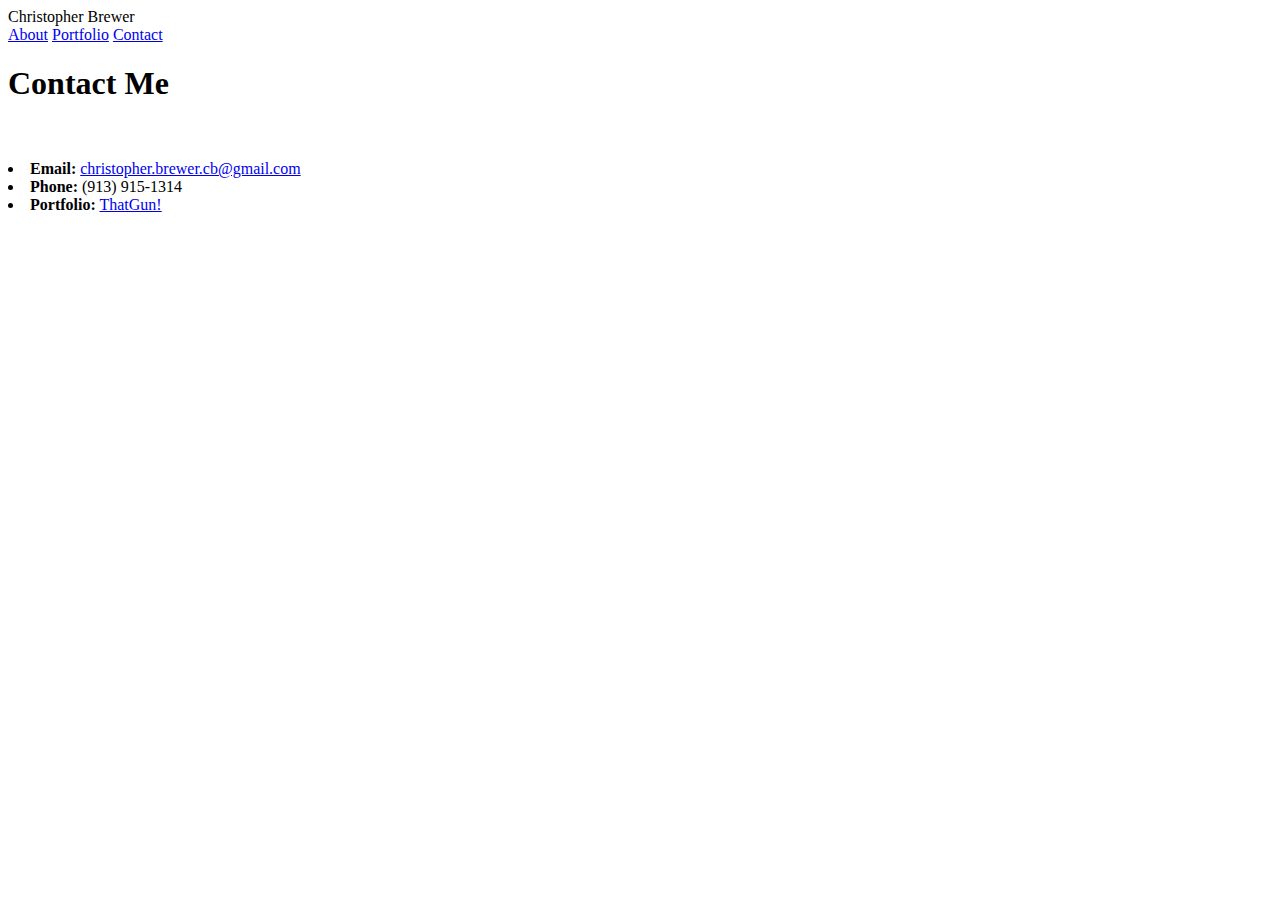
==== contact.html @ 495c1f6c "added files" ====
<html>

<head>
    <link rel="stylesheet" href="C:\Users\Christopher Brewer\Desktop\Basic-Portfolio\assets\index.css" type="text/css">
</head>

<body>
    <div class="header"> Christopher Brewer</div>
    <div class="topnav">
        <a href="C:\Users\Christopher Brewer\Desktop\Basic-Portfolio\index.html">About</a>
        <a href="C:\Users\Christopher Brewer\Desktop\Basic-Portfolio\portfolio.html">Portfolio</a>
        <a href="C:\Users\Christopher Brewer\Desktop\Basic-Portfolio\contact.html">Contact</a>
    </div>

    <div class=container1>
        <h1>Contact Me</h1>
        <br><br>
        <li> <strong>Email:</strong> <a href="christopher.brewer.cb@gmail.com">christopher.brewer.cb@gmail.com</a></li>
        <li> <strong>Phone:</strong> (913) 915-1314</li>
        <li> <strong>Portfolio:</strong> <a href="https://github.com/Thatgun1" target=_blank>ThatGun!</a></li>
    </div>
</body>

</html>
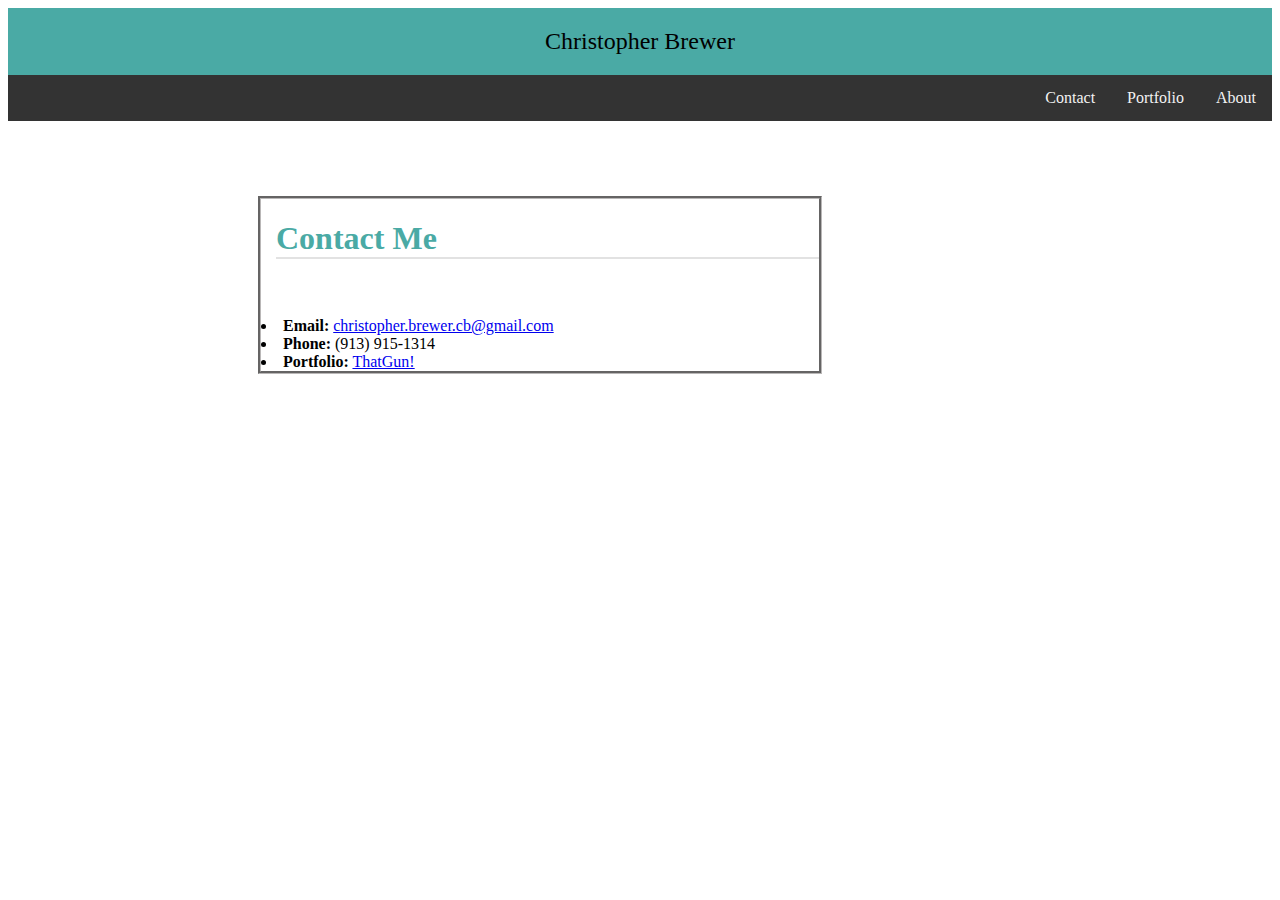
==== commit 31a2ad29: "added files again" ====
--- a/contact.html
+++ b/contact.html
@@ -1,15 +1,15 @@
 <html>
 
 <head>
-    <link rel="stylesheet" href="C:\Users\Christopher Brewer\Desktop\Basic-Portfolio\assets\index.css" type="text/css">
+    <link rel="stylesheet" href="./assets/style.css" type="text/css">
 </head>
 
 <body>
     <div class="header"> Christopher Brewer</div>
     <div class="topnav">
-        <a href="C:\Users\Christopher Brewer\Desktop\Basic-Portfolio\index.html">About</a>
-        <a href="C:\Users\Christopher Brewer\Desktop\Basic-Portfolio\portfolio.html">Portfolio</a>
-        <a href="C:\Users\Christopher Brewer\Desktop\Basic-Portfolio\contact.html">Contact</a>
+        <a href="./index.html">About</a>
+        <a href="./portfolio.html">Portfolio</a>
+        <a href="./contact.html">Contact</a>
     </div>
 
     <div class=container1>
--- a/assets/style.css
+++ b/assets/style.css
@@ -0,0 +1,78 @@
+.header {
+    background-color: #f1f1f1;
+    padding: 20px;
+    text-align: center;
+    background-color: #4aaaa5;
+    font-size: 24px;
+}
+
+.topnav {
+    overflow: hidden;
+    background-color: #333;
+}
+
+.topnav a {
+    float: right;
+    display: block;
+    color: #f2f2f2;
+    text-align: center;
+    padding: 14px 16px;
+    text-decoration: none;
+}
+
+.topnav a:hover {
+    background-color: #ddd;
+    color: black;
+}
+
+
+.container1{
+    background-color: white;
+    margin: 75px 450px 40px 250px;
+    border-style: groove;
+    border-color: rgb(185, 183, 183);
+}
+
+.footer {
+    background-color: rgb(185, 183, 183);
+    text-align: center;
+    padding: 10px;
+}
+
+h1{
+    margin-left: 15px;
+    color: #4aaaa5;
+    border-bottom: 2px solid #dddd;
+}
+
+img{
+    float: left;
+}
+
+.contact{
+    align: center;
+}
+
+
+
+div.gallery {
+    display:block;
+    margin: 150px;
+    border: 1px solid #ccc;
+    float: left;
+    width: 180px;
+}
+
+div.gallery:hover {
+    border: 1px solid #777;
+}
+
+div.gallery img {
+    width: 100%;
+    height: auto;
+}
+
+div.desc {
+    padding: 15px;
+    text-align: center;
+}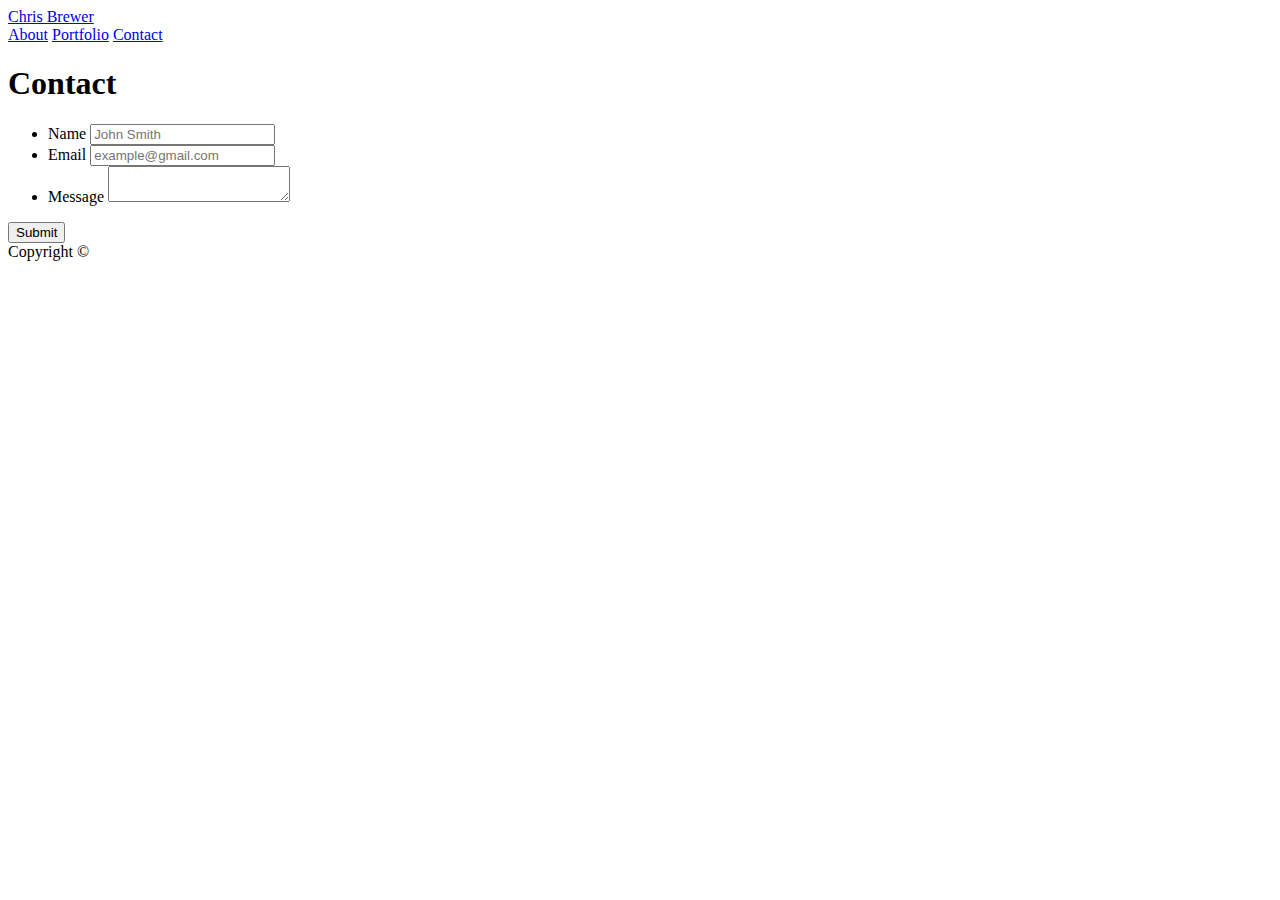
==== commit 8d56dba5: "updated portfolio" ====
--- a/contact.html
+++ b/contact.html
@@ -1,24 +1,56 @@
-<html>
+<!doctype html>
+<html lang="en-us">
 
 <head>
-    <link rel="stylesheet" href="./assets/style.css" type="text/css">
+  <meta charset="UTF-8">
+  <title>Contact | Chris Brewer</title>
+  <link rel="stylesheet" type="text/css" href="../Basic-Portfolio/assets/css/style.css">
 </head>
 
 <body>
-    <div class="header"> Christopher Brewer</div>
-    <div class="topnav">
-        <a href="./index.html">About</a>
-        <a href="./portfolio.html">Portfolio</a>
-        <a href="./contact.html">Contact</a>
+
+  <header id="masthead">
+    <div class="container">
+      <a href="index.html" id="logo">Chris Brewer</a>
+      <nav>
+        <a href="../Basic-Portfolio/index.html">About</a>
+        <a href="../Basic-Portfolio/portfolio.html">Portfolio</a>
+        <a href="../Basic-Portfolio/contact.html">Contact</a>
+      </nav>
     </div>
+  </header>
 
-    <div class=container1>
-        <h1>Contact Me</h1>
-        <br><br>
-        <li> <strong>Email:</strong> <a href="christopher.brewer.cb@gmail.com">christopher.brewer.cb@gmail.com</a></li>
-        <li> <strong>Phone:</strong> (913) 915-1314</li>
-        <li> <strong>Portfolio:</strong> <a href="https://github.com/Thatgun1" target=_blank>ThatGun!</a></li>
+  <div id="main-container" class="container">
+    <section class="main-section">
+      <h1>Contact</h1>
+
+      <form id="contact-form">
+        <ul>
+          <li>
+            <label for="name">Name</label>
+            <input type="text" id="name" name="name" placeholder="John Smith" required="required">
+          </li>
+          <li>
+            <label for="email">Email</label>
+            <input type="email" id="email" name="email" placeholder="example@gmail.com" required="required">
+          </li>
+          <li>
+            <label for="message">Message</label>
+            <textarea id="message" name="message" required="required"></textarea>
+          </li>
+        </ul>
+        <input type="submit">
+      </form>
+
+    </section>
+
+  </div>
+
+  <footer>
+    <div class="container">
+      Copyright &copy; 
     </div>
+  </footer>
 </body>
 
 </html>